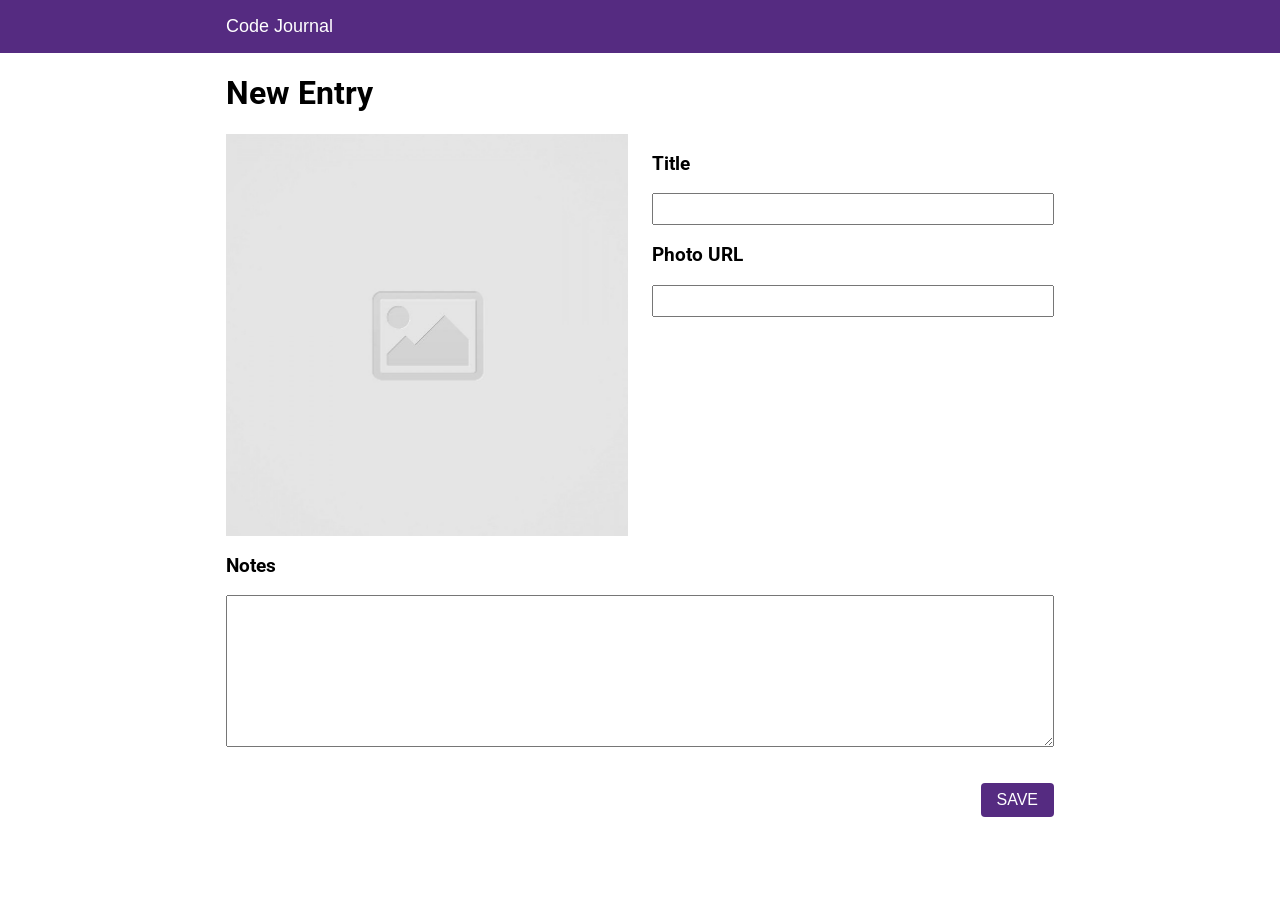
==== index.html @ b9933400 "In progress, making final adjustments to styling in css and giving detail to areas that have been ov" ====
<!DOCTYPE html>
<html lang="en">
<head>
  <meta charset="UTF-8">
  <meta name="viewport" content="width=device-width, initial-scale=1.0">
  <title>Code Journal</title>
  <link rel="icon" href="images/favicon.ico">
  <link
    rel="stylesheet"
    crossorigin="anonymous"
    href="https://cdnjs.cloudflare.com/ajax/libs/font-awesome/5.14.0/css/all.min.css"
    integrity="sha512-1PKOgIY59xJ8Co8+NE6FZ+LOAZKjy+KY8iq0G4B3CyeY6wYHN3yt9PW0XpSriVlkMXe40PTKnXrLnZ9+fkDaog==">
    <link href="https://fonts.googleapis.com/css2?family=Roboto:wght@500&display=swap" rel="stylesheet">
  <link rel="stylesheet" href="css/reset.css">
  <link rel="stylesheet" href="css/layout.css">
  <link rel="stylesheet" href="css/styles.css">
</head>
<body>
  <header class="color-scheme">
    <div class="container">
      <div class="column-full sans-serif">
        Code Journal
      </div>
    </div>
    </header>
  <main class="container">
    <div data-view="entry-form">
        <form action="submit">
          <div class="justify-between row">
            <h1 class="bold title-form column-full">New Entry</h1>
            <img class="column-half image-padding square-image" name="set-image" src="images/placeholder-image-square.jpg" alt="userImage">
            <div class="column-half">
              <h3 class="title-form">Title</h3>
              <input class="title-inputs-height input-font-size sans-serif column-full" id="note-title" type="name" required>
              <h3 class="title-form">Photo URL</h3>
              <input class="title-inputs-height input-font-size sans-serif column-full" id="url" type="text" required>
            </div>
          </div>
          <div class= "row">
            <h3 class="title-form column-full">Notes</h3>
            <div class="column-full">
              <textarea name="notes" id="entry-notes" cols="100" rows="10" class="sans-serif input-font-size column-full" required></textarea>
            </div>
            <div class="justify-end row column-full">
              <button class="color-scheme save-button sans-serif">SAVE</button>
            </div>
          </div>
        </form>
    </div>
  </main>
  <script src="js/data.js"></script>
  <script src="js/main.js"></script>
</body>
</html>
---- css/layout.css ----
.hidden {
  display: none !important;
}

.container {
  max-width: 575px;
  margin: 0 auto;
  padding: 0 1.5rem;
}

.row {
  display: flex;
  flex-wrap: wrap;
}

.column-full,
.column-half {
  width: 100%;
}

@media screen and (min-width: 768px) {
  .container {
    max-width: 900px;
  }

  .column-full,
  .column-half {
    padding: 0 0.75rem;
  }

  .column-half {
    width: 50%;
  }
}
---- css/styles.css ----
body {
  margin: 0 auto;
}

header {
  padding: 1rem 0 1rem;
  color: white;
  font-size: 18px;
}

.color-scheme {
  background-color: #552b81;
  color: white;
}

.justify-start {
  justify-content: start;
}

.justify-between {
  justify-content: space-between;
}

.save-button {
  margin: 2rem 0 0;
  padding: 0.5rem 1rem;
  border: none;
  border-radius: 0.25rem;
  font-size: 16px;
  font-weight: normal;
}

.sans-serif {
  font-family: sans-serif;
}

.input-font-size {
  font-size: 16;
}

.title-form {
  font-family: "Roboto", sans-serif;
}

.title-inputs-height {
  height: 2rem;
}

.input-radius {
  border-radius: 0.8rem;
}

.justify-end {
  justify-content: flex-end;
}

.margin-header {
  margin: 1rem 0 1rem;
}

input:focus,
#entry-notes:focus {
  outline-color: #552b81;
}

.square-image {
  max-height: 426px;
}
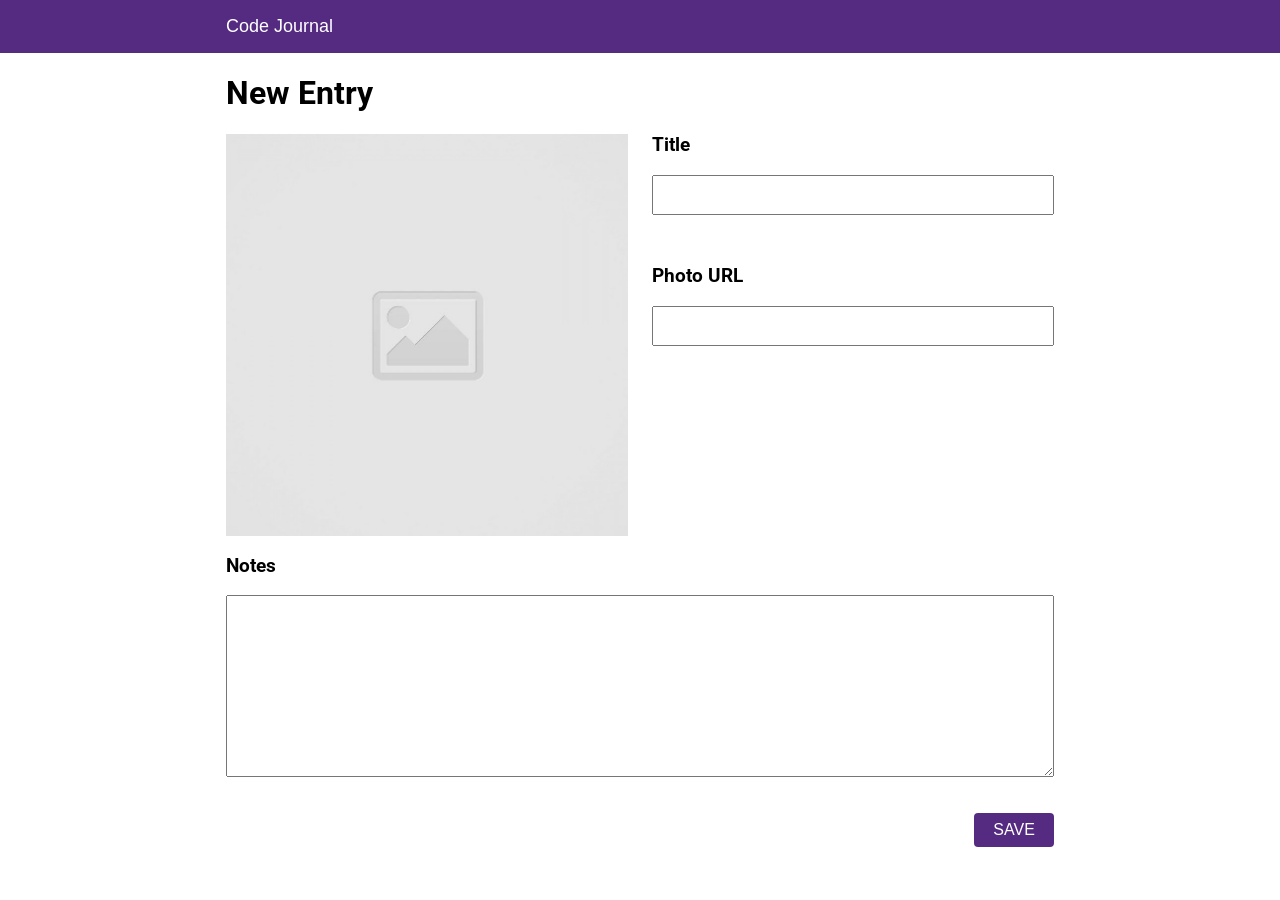
==== commit 8fe2a23a: "Made final changes in HTML and CSS correcting box sizees, adding margins, and changing outline of th" ====
--- a/index.html
+++ b/index.html
@@ -30,10 +30,10 @@
             <h1 class="bold title-form column-full">New Entry</h1>
             <img class="column-half image-padding square-image" name="set-image" src="images/placeholder-image-square.jpg" alt="userImage">
             <div class="column-half">
-              <h3 class="title-form">Title</h3>
+              <h3 class="title-form input-title-block-margin-reset">Title</h3>
               <input class="title-inputs-height input-font-size sans-serif column-full" id="note-title" type="name" required>
               <h3 class="title-form">Photo URL</h3>
-              <input class="title-inputs-height input-font-size sans-serif column-full" id="url" type="text" required>
+              <input class="title-inputs-height input-font-size sans-serif column-full" id="url" type="url" required>
             </div>
           </div>
           <div class= "row">
--- a/css/styles.css
+++ b/css/styles.css
@@ -22,8 +22,7 @@
 }
 
 .save-button {
-  margin: 2rem 0 0;
-  padding: 0.5rem 1rem;
+  padding: 0.5rem 1.2rem;
   border: none;
   border-radius: 0.25rem;
   font-size: 16px;
@@ -35,15 +34,19 @@
 }
 
 .input-font-size {
-  font-size: 16;
+  font-size: 16px;
 }
 
 .title-form {
   font-family: "Roboto", sans-serif;
 }
 
+.input-title-block-margin-reset {
+  margin-block-start: 0;
+}
+
 .title-inputs-height {
-  height: 2rem;
+  height: 2.5rem;
 }
 
 .input-radius {
@@ -58,6 +61,12 @@
   margin: 1rem 0 1rem;
 }
 
+input,
+textarea {
+  margin-bottom: 2rem;
+  outline-color: gainsboro;
+}
+
 input:focus,
 #entry-notes:focus {
   outline-color: #552b81;
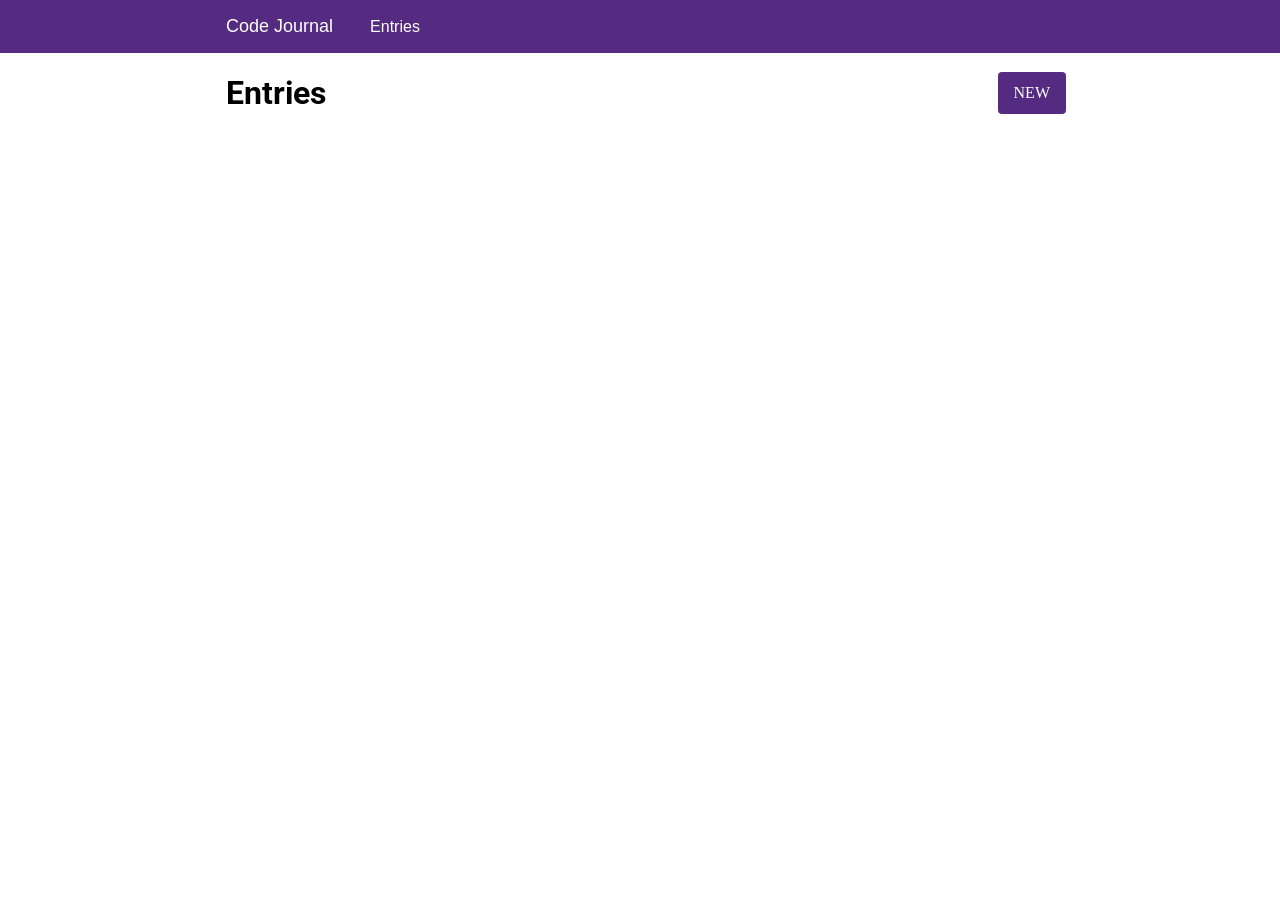
==== commit 935926d2: "Created a function that switches tab views and keeps entries open as the main tab." ====
--- a/index.html
+++ b/index.html
@@ -18,34 +18,47 @@
 <body>
   <header class="color-scheme">
     <div class="container">
-      <div class="column-full sans-serif">
-        Code Journal
+      <div class="row">
+        <div class="column-full sans-serif">
+          Code Journal
+          <a href="" data-view="entries" class="sans-serif no-text-decoration tab">Entries</a>
+        </div>
       </div>
     </div>
-    </header>
+  </header>
   <main class="container">
-    <div data-view="entry-form">
-        <form action="submit">
-          <div class="justify-between row">
-            <h1 class="bold title-form column-full">New Entry</h1>
-            <img class="column-half image-padding square-image" name="set-image" src="images/placeholder-image-square.jpg" alt="userImage">
-            <div class="column-half">
-              <h3 class="title-form input-title-block-margin-reset">Title</h3>
-              <input class="title-inputs-height input-font-size sans-serif column-full" id="note-title" type="name" required>
-              <h3 class="title-form">Photo URL</h3>
-              <input class="title-inputs-height input-font-size sans-serif column-full" id="url" type="url" required>
-            </div>
+    <div data-view="entries" class="tab-view active">
+      <div class="row justify-between align-center">
+        <h1 class="bold title-form column-half">Entries</h1>
+        <a href="" data-view="entry-form" class="new-tab color-scheme no-text-decoration new">NEW</a>
+      </div>
+      <ul class="no-padding-inline-start">
+      </ul>
+    </div>
+    <div data-view="entry-form" class="tab-view hidden" name="new-entry">
+      <form action="submit" id="create-a-new-entry">
+        <h1 class="bold title-form column-full">New Entry</h1>
+        <div class="justify-between row">
+          <img class="column-half image-padding square-image" name="set-image" src="images/placeholder-image-square.jpg"
+            alt="userImage">
+          <div class="column-half">
+            <h3 class="title-form input-title-block-margin-reset">Title</h3>
+            <input class="title-inputs-height input-font-size sans-serif column-full" id="note-title" type="name" required>
+            <h3 class="title-form">Photo URL</h3>
+            <input class="title-inputs-height input-font-size sans-serif column-full" id="url" type="url" required>
           </div>
-          <div class= "row">
-            <h3 class="title-form column-full">Notes</h3>
-            <div class="column-full">
-              <textarea name="notes" id="entry-notes" cols="100" rows="10" class="sans-serif input-font-size column-full" required></textarea>
-            </div>
-            <div class="justify-end row column-full">
-              <button class="color-scheme save-button sans-serif">SAVE</button>
-            </div>
+        </div>
+        <div class="row">
+          <h3 class="title-form column-full">Notes</h3>
+          <div class="column-full">
+            <textarea name="notes" id="entry-notes" cols="100" rows="10" class="sans-serif input-font-size column-full"
+              required></textarea>
           </div>
-        </form>
+          <div class="justify-end row column-full">
+            <button class="color-scheme save-button sans-serif">SAVE</button>
+          </div>
+        </div>
+      </form>
     </div>
   </main>
   <script src="js/data.js"></script>
--- a/css/styles.css
+++ b/css/styles.css
@@ -24,7 +24,6 @@
 .save-button {
   padding: 0.5rem 1.2rem;
   border: none;
-  border-radius: 0.25rem;
   font-size: 16px;
   font-weight: normal;
 }
@@ -75,3 +74,54 @@
 .square-image {
   max-height: 426px;
 }
+
+ul {
+  list-style-type: none;
+}
+
+.entry-title {
+  font-size: 27px;
+}
+
+.entry-bottom-margin {
+  margin-bottom: 3rem;
+}
+
+.save-button,
+.new {
+  border-radius: 0.25rem;
+}
+
+.new {
+  padding: 0.75rem 1rem;
+}
+
+.active {
+  display: show;
+}
+
+.hidden {
+  display: none;
+}
+
+.no-padding-inline-start {
+  padding-inline-start: 0;
+}
+
+.image-bottom-margin {
+  margin-bottom: 1rem;
+}
+
+.tab {
+  padding-left: 2rem;
+  color: white;
+  font-size: 16px;
+}
+
+.no-text-decoration {
+  text-decoration: none;
+}
+
+.align-center {
+  align-items: center;
+}
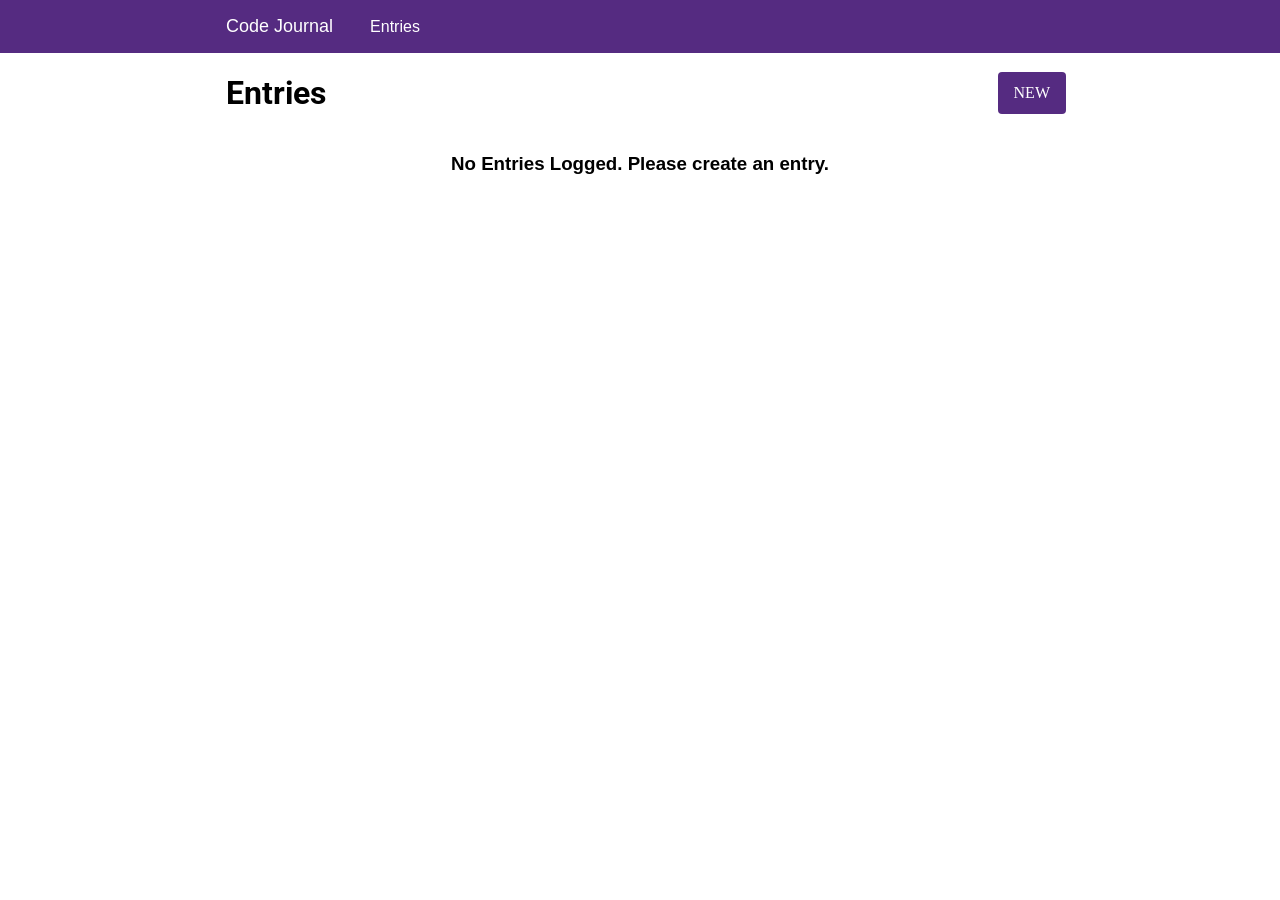
==== commit 9c9929c4: "- added h3 empty page 'No entries logged. Please log entry.' - added 'justify-center' class to the h" ====
--- a/index.html
+++ b/index.html
@@ -27,10 +27,11 @@
     </div>
   </header>
   <main class="container">
-    <div data-view="entries" class="tab-view active">
-      <div class="row justify-between align-center">
+    <div data-view="entries"  class="tab-view active">
+    <div name="entries-tab" class="row justify-between align-center">
         <h1 class="bold title-form column-half">Entries</h1>
         <a href="" data-view="entry-form" class="new-tab color-scheme no-text-decoration new">NEW</a>
+        <h3 name="no-entry" class="column-full sans-serif font-size row justify-center align-center">No Entries Logged. Please create an entry.</h3>
       </div>
       <ul class="no-padding-inline-start">
       </ul>
@@ -39,7 +40,7 @@
       <form action="submit" id="create-a-new-entry">
         <h1 class="bold title-form column-full">New Entry</h1>
         <div class="justify-between row">
-          <img class="column-half image-padding square-image" name="set-image" src="images/placeholder-image-square.jpg"
+          <img class="column-half image-padding square-image" id="form-image" name="set-image" src="images/placeholder-image-square.jpg"
             alt="userImage">
           <div class="column-half">
             <h3 class="title-form input-title-block-margin-reset">Title</h3>
--- a/css/styles.css
+++ b/css/styles.css
@@ -13,8 +13,8 @@
   color: white;
 }
 
-.justify-start {
-  justify-content: start;
+.justify-center {
+  justify-content: center;
 }
 
 .justify-between {
@@ -48,16 +48,8 @@
   height: 2.5rem;
 }
 
-.input-radius {
-  border-radius: 0.8rem;
-}
-
 .justify-end {
   justify-content: flex-end;
-}
-
-.margin-header {
-  margin: 1rem 0 1rem;
 }
 
 input,
@@ -77,10 +69,6 @@
 
 ul {
   list-style-type: none;
-}
-
-.entry-title {
-  font-size: 27px;
 }
 
 .entry-bottom-margin {
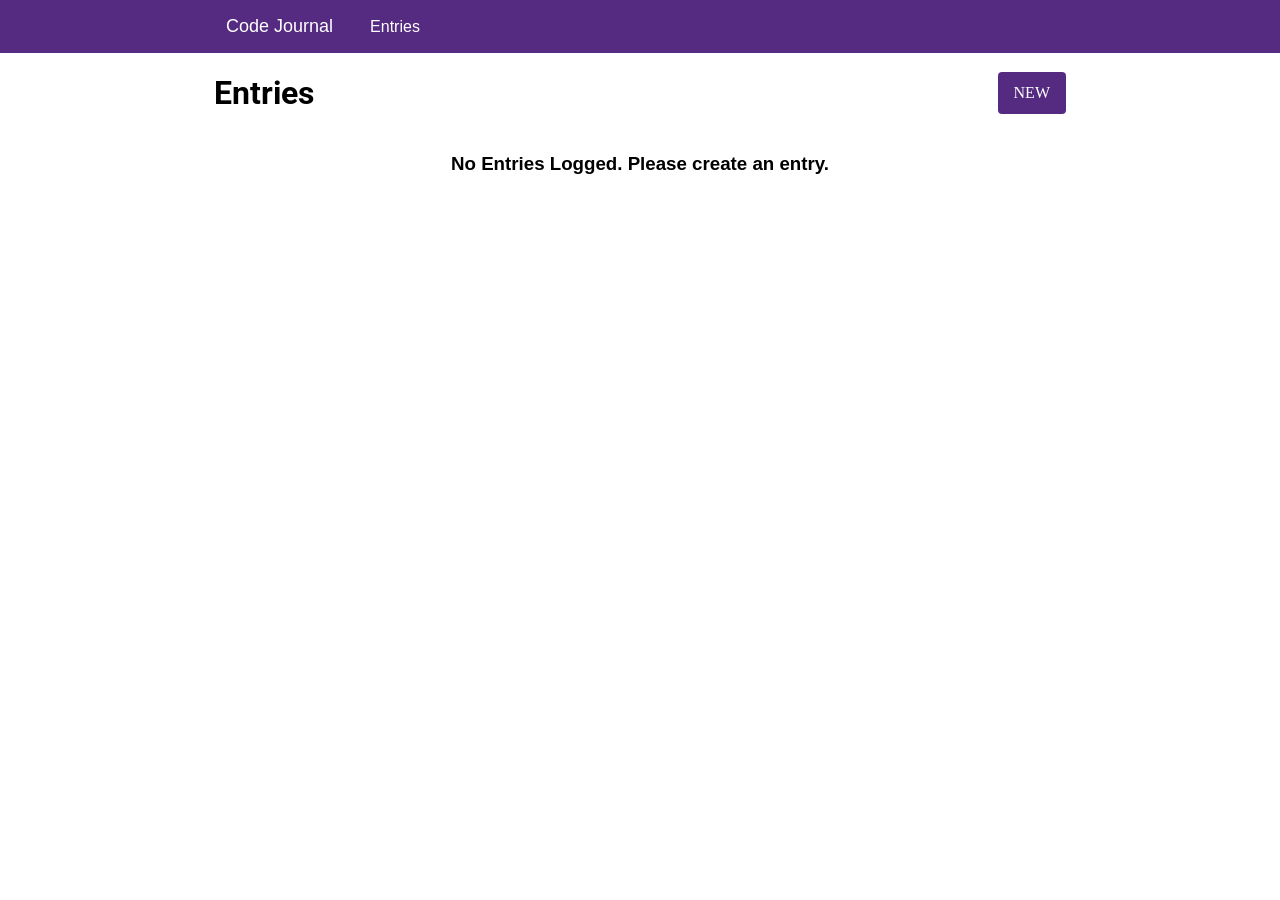
==== commit 96ef5878: "Changed up some classnames in index.html to serve mobile platforms in js changed some dom creation c" ====
--- a/index.html
+++ b/index.html
@@ -12,8 +12,8 @@
     integrity="sha512-1PKOgIY59xJ8Co8+NE6FZ+LOAZKjy+KY8iq0G4B3CyeY6wYHN3yt9PW0XpSriVlkMXe40PTKnXrLnZ9+fkDaog==">
     <link href="https://fonts.googleapis.com/css2?family=Roboto:wght@500&display=swap" rel="stylesheet">
   <link rel="stylesheet" href="css/reset.css">
+  <link rel="stylesheet" href="css/styles.css">
   <link rel="stylesheet" href="css/layout.css">
-  <link rel="stylesheet" href="css/styles.css">
 </head>
 <body>
   <header class="color-scheme">
@@ -29,7 +29,7 @@
   <main class="container">
     <div data-view="entries"  class="tab-view active">
     <div name="entries-tab" class="row justify-between align-center">
-        <h1 class="bold title-form column-half">Entries</h1>
+        <h1 class="bold title-form">Entries</h1>
         <a href="" data-view="entry-form" class="new-tab color-scheme no-text-decoration new">NEW</a>
         <h3 name="no-entry" class="column-full sans-serif font-size row justify-center align-center">No Entries Logged. Please create an entry.</h3>
       </div>
@@ -39,6 +39,7 @@
     <div data-view="entry-form" class="tab-view hidden" name="new-entry">
       <form action="submit" id="create-a-new-entry">
         <h1 class="bold title-form column-full">New Entry</h1>
+        <h1 class="bold title-form column-full hidden">Edit Entry</h1>
         <div class="justify-between row">
           <img class="column-half image-padding square-image" id="form-image" name="set-image" src="images/placeholder-image-square.jpg"
             alt="userImage">
@@ -55,11 +56,26 @@
             <textarea name="notes" id="entry-notes" cols="100" rows="10" class="sans-serif input-font-size column-full"
               required></textarea>
           </div>
-          <div class="justify-end row column-full">
+          <div class="justify-between row column-full">
+            <a id="delete-link" class="delete hidden" href="">Delete Entry</a>
             <button class="color-scheme save-button sans-serif">SAVE</button>
           </div>
         </div>
       </form>
+    </div>
+    <div id="modal" class="hidden">
+      <div class="modal-background"></div>
+      <div class="modal">
+        <div class="container-modal">
+          <div class="column-full row justify-center align-center">
+            <h2 class="delete-entry sans-serif">Are you sure you want to delete this entry?</h2>
+          </div>
+          <div class="column-full row justify-between align-center">
+            <button class="cancel delete-padding sans-serif">CANCEL</button>
+            <button class="confirm delete-padding sans-serif">CONFIRM</button>
+          </div>
+        </div>
+      </div>
     </div>
   </main>
   <script src="js/data.js"></script>
--- a/css/styles.css
+++ b/css/styles.css
@@ -42,6 +42,7 @@
 
 .input-title-block-margin-reset {
   margin-block-start: 0;
+  padding: 0;
 }
 
 .title-inputs-height {
@@ -84,10 +85,6 @@
   padding: 0.75rem 1rem;
 }
 
-.active {
-  display: show;
-}
-
 .hidden {
   display: none;
 }
@@ -113,3 +110,39 @@
 .align-center {
   align-items: center;
 }
+
+.edit-icon {
+  font-size: 24px;
+  color: #552b81;
+  transform: rotate(90deg);
+  margin-bottom: 2rem;
+}
+
+.entry-title {
+  font-size: 24px;
+}
+
+.delete {
+  color: red;
+}
+
+.confirm {
+  background-color: #dd2727;
+  color: white;
+}
+
+.cancel {
+  background-color: #b6b6b6;
+}
+
+.container-modal {
+  margin: 1rem auto;
+}
+
+.space-around {
+  justify-content: space-around;
+}
+
+.delete-entry {
+  font-weight: normal;
+}
--- a/css/layout.css
+++ b/css/layout.css
@@ -18,6 +18,51 @@
   width: 100%;
 }
 
+.modal-background {
+  background: black;
+  opacity: 0.25;
+  position: fixed;
+  top: 0;
+  bottom: 0;
+  left: 0;
+  right: 0;
+}
+
+.modal {
+  margin: auto auto;
+  background-color: white;
+  border-radius: 0.25rem;
+  width: 300px;
+  height: 125px;
+  top: 0;
+  right: 0;
+  bottom: 0;
+  left: 0;
+  position: fixed;
+}
+
+.confirm {
+  width: 6rem;
+}
+
+.cancel {
+  width: 5rem;
+}
+
+.confirm,
+.cancel {
+  height: 2rem;
+  font-size: 16px;
+  border-radius: 0.25rem;
+  margin: 1.5rem 1rem 0;
+  border: none;
+}
+
+.delete-entry {
+  font-size: 14px;
+  font-weight: 500;
+}
+
 @media screen and (min-width: 768px) {
   .container {
     max-width: 900px;
@@ -31,4 +76,49 @@
   .column-half {
     width: 50%;
   }
+
+  .modal-background {
+    background: black;
+    opacity: 0.25;
+    position: fixed;
+    top: 0;
+    bottom: 0;
+    left: 0;
+    right: 0;
+  }
+
+  .modal {
+    margin: auto auto;
+    background-color: white;
+    border-radius: 0.25rem;
+    width: 300px;
+    height: 125px;
+    top: 0;
+    right: 0;
+    bottom: 0;
+    left: 0;
+    position: fixed;
+  }
+
+  .confirm {
+    width: 6rem;
+  }
+
+  .cancel {
+    width: 5rem;
+  }
+
+  .confirm,
+  .cancel {
+    height: 2rem;
+    font-size: 16px;
+    border-radius: 0.25rem;
+    margin: 1.5rem 0.25rem 0;
+    border: none;
+  }
+
+  .delete-entry {
+    font-size: 14px;
+    font-weight: 500;
+  }
 }
